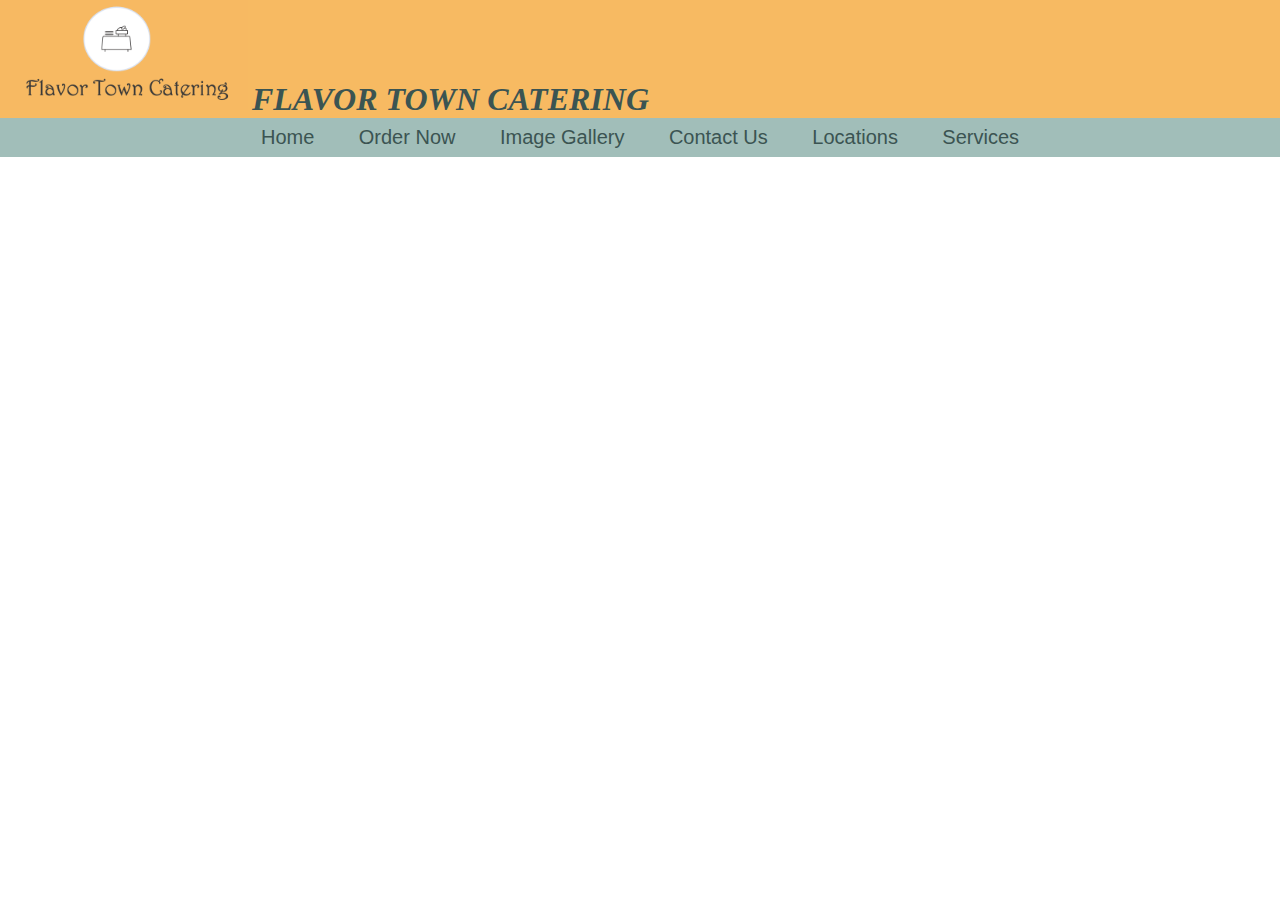
==== contact.html @ 8c8849a6 "Create contact.html" ====
<!DOCTYPE html>
<html>
    <header>
        <meta name=‘viewport’ content=“width=device-width, initial-scale=1”>
        <link rel="stylesheet" href="style.css">
    </header>
    <body>
        <div id="header">
            <img id="logo" src="Flavor Town Catering Logo.png">
            <h1 style="display: inline; font-family: serif; color: #3B5452;"><em>FLAVOR TOWN CATERING</em></h1>
            <ul id="nav">
                <li><a href="index.html">Home</a></li>
                <li><a href="index.html">Order Now</a></li>
                <li><a href="index.html">Image Gallery</a></li>
                <li><a href="contact.html">Contact Us</a></li>
                <li><a href="index.html">Locations</a></li>
                <li><a href="index.html">Services</a></li>
            </ul>
        </div>
    </body>
</html>
---- style.css ----
html, body {
    margin: 0;
    padding: 0;
}

#header {
    background-color: #f7ba62;
    height: 140px;
    font-family: 'Gill Sans';
}

#logo {
    height: 110px;
    align-self: left;
}

#nav {
    list-style-type: none;
    margin: 0;
    padding: 0;
    text-align: center;
    font-family: sans-serif;
    background-color: #A1BEB9;
    padding: 8px;
}

li {
    display: inline;
}

li a {
    display: inline;
    padding: 20px;
    text-decoration: none;
    color: #3B5452;
    font-size: 20px;
}

li a:hover {
    color: #f1f5f5;
}

#banner {
    width: auto;
    height: 200px;
}

div {
    display: block;
}

.container {
    position: relative;
    width: 100%;
}

.container img {
    width: 100%;
    height: auto;
    opacity: 50%;
}

.container .btn {
    position: absolute;
    top: 50%;
    left: 50%;
    transform: translate(-50%, -50%);
    background-color: #3B5452;
    color: #f1f5f5;
    padding: 20px, 24px;
    border: none;
    border-radius: 5px;
    font-size: 30px;
}

.container .btn:hover {
    background-color: #A1BEB9;
}

.container p {
    position: absolute;
    top: 50%;
    left: 50%;
    transform: translate(-50%, -50%);
}
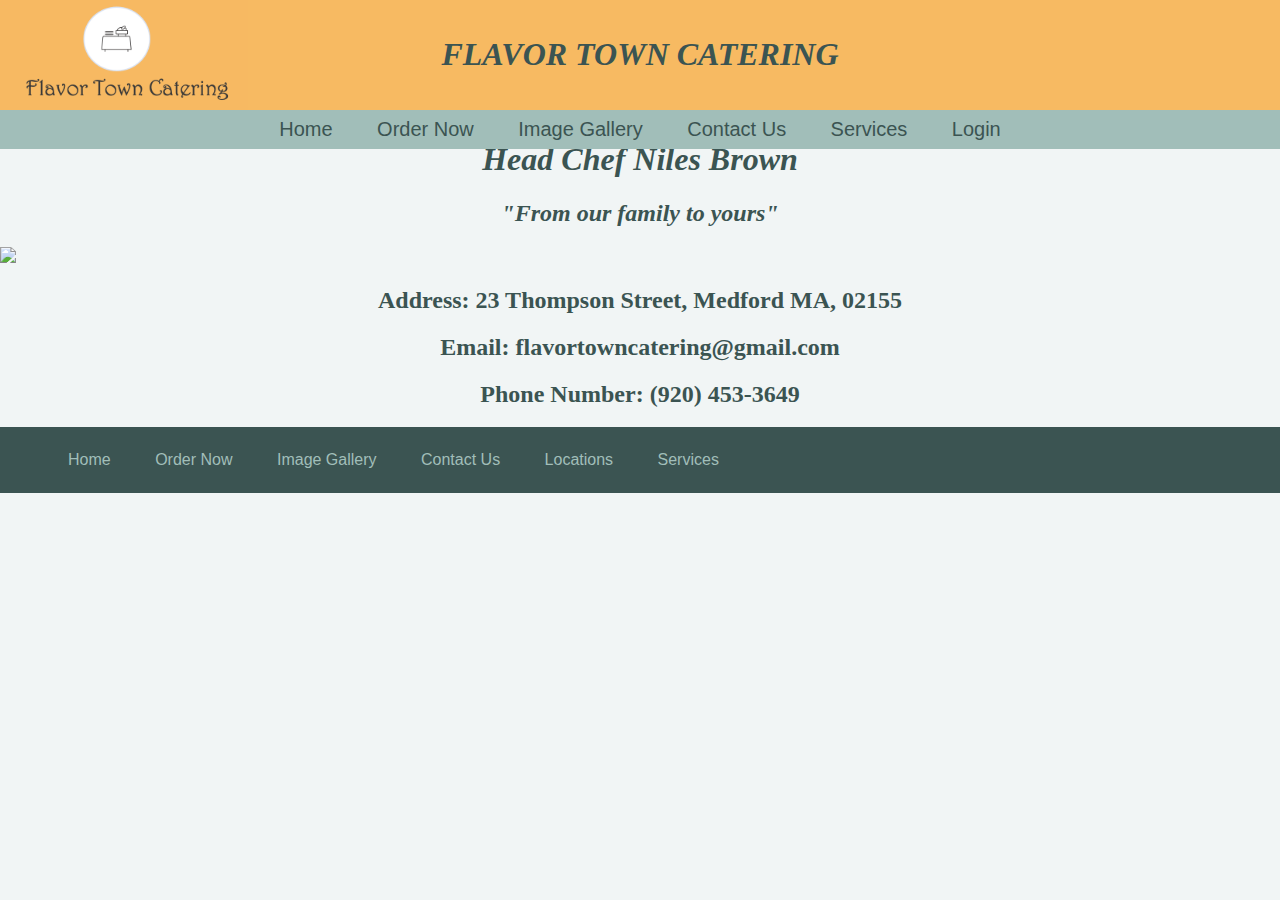
==== commit d355ee82: "Update contact.html" ====
--- a/contact.html
+++ b/contact.html
@@ -1,20 +1,55 @@
 <!DOCTYPE html>
 <html>
     <header>
-        <meta name=‘viewport’ content=“width=device-width, initial-scale=1”>
+        <meta name=‘viewport’ content=“width: device-width, initial-scale=1”>
         <link rel="stylesheet" href="style.css">
+        <style>
+            h1 {
+                text-align: center;
+                color: #3B5452;
+            }
+
+            h2 {
+                text-align: center;
+                color: #3B5452;
+            }
+
+            a {
+                text-decoration: none;
+            }
+        </style>
     </header>
     <body>
-        <div id="header">
-            <img id="logo" src="Flavor Town Catering Logo.png">
-            <h1 style="display: inline; font-family: serif; color: #3B5452;"><em>FLAVOR TOWN CATERING</em></h1>
+        <div class="header">
+            <h1><em>FLAVOR TOWN CATERING</em></h1>
             <ul id="nav">
                 <li><a href="index.html">Home</a></li>
                 <li><a href="index.html">Order Now</a></li>
                 <li><a href="index.html">Image Gallery</a></li>
                 <li><a href="contact.html">Contact Us</a></li>
+                <li><a href="services.html">Services</a></li>
+                <li><a href="index.html">Login</a></li>
+            </ul>
+        </div>
+        <img id="logo" src="Flavor Town Catering Logo.png">
+
+        <div class="contact">
+            <h1><em>Head Chef Niles Brown</em></h1>
+            <h2><em>"From our family to yours"</em></h2>
+            <img src="Chef.jpeg">
+            <h2>Address: 23 Thompson Street, Medford MA, 02155</h2>
+            <h2>Email: flavortowncatering@gmail.com</h2>
+            <h2>Phone Number: (920) 453-3649</h2>
+        </div>
+
+        <div id="footer">
+            <ul>
+                <li><a href="index.html">Home</a></li>
+                <li><a href="index.html">Order Now</a></li>
+                <li><a href="index.html">Image Gallery</a></li>
+                <li><a href="contact.html">Contact Us</a></li>
                 <li><a href="index.html">Locations</a></li>
-                <li><a href="index.html">Services</a></li>
+                <li><a href="services.html">Services</a></li>
             </ul>
         </div>
     </body>
--- a/style.css
+++ b/style.css
@@ -1,34 +1,50 @@
 html, body {
     margin: 0;
-    padding: 0;
+    padding-top: 60px;
+    background-color: #f1f5f5;
 }
 
-#header {
+.header {
     background-color: #f7ba62;
-    height: 140px;
-    font-family: 'Gill Sans';
+    height: 110px;
+    font-family: serif;
+    color: #3B5452;
+    margin: 0;
+    position: fixed;
+    width: 100%;
+    top: 0;
+    z-index: 99;
+}
+
+.header h1 {
+    text-align: center;
+    padding: 15px;
 }
 
 #logo {
     height: 110px;
     align-self: left;
+    position: fixed;
+    top: 0;
+    z-index: 99;
 }
 
 #nav {
     list-style-type: none;
     margin: 0;
     padding: 0;
+    top: 0;
     text-align: center;
     font-family: sans-serif;
     background-color: #A1BEB9;
     padding: 8px;
 }
 
-li {
+#nav li {
     display: inline;
 }
 
-li a {
+#nav li a {
     display: inline;
     padding: 20px;
     text-decoration: none;
@@ -36,33 +52,38 @@
     font-size: 20px;
 }
 
-li a:hover {
+#nav li a:hover {
     color: #f1f5f5;
-}
-
-#banner {
-    width: auto;
-    height: 200px;
 }
 
 div {
     display: block;
 }
 
-.container {
+.banner {
     position: relative;
     width: 100%;
 }
 
-.container img {
+.banner img {
     width: 100%;
     height: auto;
     opacity: 50%;
 }
 
-.container .btn {
+.banner p {
+    font-size: 2.5vw;
+    color: #3B5452;
+    background-color: #A1BEB9;
     position: absolute;
-    top: 50%;
+    top: 40%;
+    left: 50%;
+    transform: translate(-50%, -50%);
+}
+
+.banner .btn {
+    position: absolute;
+    top: 60%;
     left: 50%;
     transform: translate(-50%, -50%);
     background-color: #3B5452;
@@ -70,16 +91,93 @@
     padding: 20px, 24px;
     border: none;
     border-radius: 5px;
-    font-size: 30px;
+    font-size: 2vw;
 }
 
-.container .btn:hover {
+.banner .btn:hover {
     background-color: #A1BEB9;
 }
 
-.container p {
-    position: absolute;
-    top: 50%;
-    left: 50%;
-    transform: translate(-50%, -50%);
+.about {
+    position: relative;
+    padding: 50px;
+    margin: auto;
+    width: 50%;
+    background-color: #A1BEB9;
+    border-radius: 15px;
+    text-align: center;
 }
+
+.about p {
+    display: inline;
+    font-size: 24px;
+    font-family: sans-serif;
+    color: #3B5452;
+}
+
+.about h1 {
+    text-align: center;
+}
+
+.about img {
+    width: 70%;
+}
+
+ .services {
+    margin-right: auto;
+    margin-left: auto;
+    border-spacing: 70px;
+    width: 75%;
+    height: 25%;
+    
+}
+
+.services td{
+    background-color: #DA735B;
+    padding: 90px;
+    border-radius: 20px;
+    width: 33%;
+    text-align: center;
+    font-family: sans-serif;
+    font-size: 24px;
+}
+
+.services a {
+    color: #f1f5f5;
+}
+
+.services a:hover {
+    color: #f7ba62;
+}
+
+#footer {
+    list-style-type: none;
+    margin: 0;
+    padding: 0;
+    top: 0;
+    font-family: sans-serif;
+    background-color: #3B5452;
+    padding: 8px;
+}
+
+#footer li {
+    display: inline;
+}
+
+#footer li a {
+    display: inline;
+    padding: 20px;
+    text-decoration: none;
+    color: #A1BEB9;
+    font-size: 16px;
+}
+
+#footer li a:hover {
+    color: #f1f5f5;
+}
+
+@media only screen and (max-width:600px) {
+    #logo {
+        display: none;
+    }
+}
